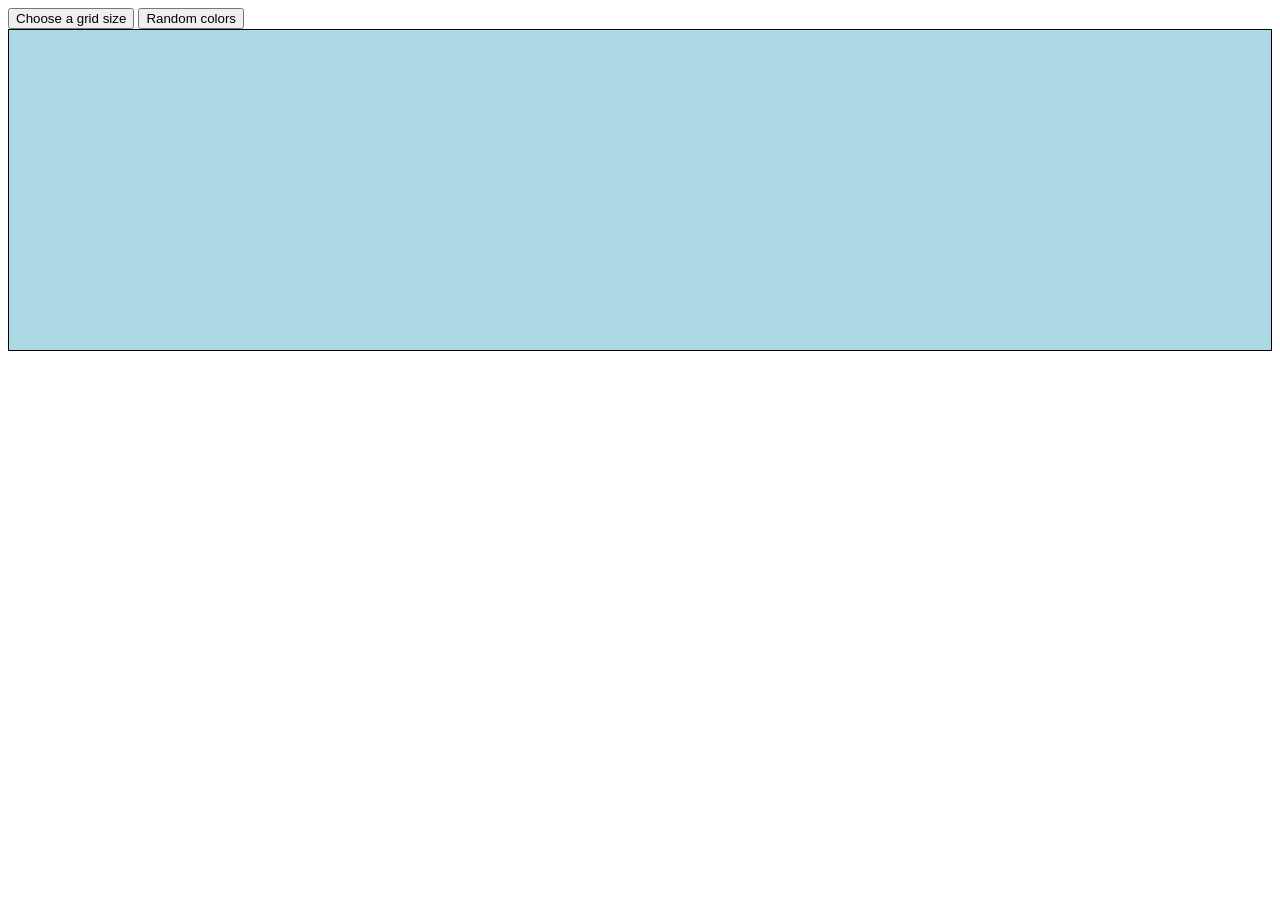
==== The-Odin-Project-EtchASketch/index.html @ d280ba37 "nigga what" ====
<!DOCTYPE html>
<html lang="en">
<head>
  <meta charset="UTF-8">
  <meta name="viewport" content="width=device-width, initial-scale=1.0">
  <link rel="stylesheet" href="styles.css">
  <title>Etch-A-Sketch</title>
</head>
<body>
  <button id="edit-size-btn">Choose a grid size</button>
  <button id="color-randomizer">Random colors</button>
  <div class="container" id="container"></div>

  <script src="script.js"></script>
</body>
</html>
---- The-Odin-Project-EtchASketch/styles.css ----
#container{
    display: grid;
    grid-template-rows: repeat(var(--grid-rows), 1fr);
    grid-template-columns: repeat(var(--grid-cols), 1fr);
    border: 1px solid black;
   
}
    
.cell{
    height: 20px;
    background-color: lightblue;
}

#edit-size-btn{
    cursor: pointer;
}

#color-randomizer{
    cursor: pointer;
}
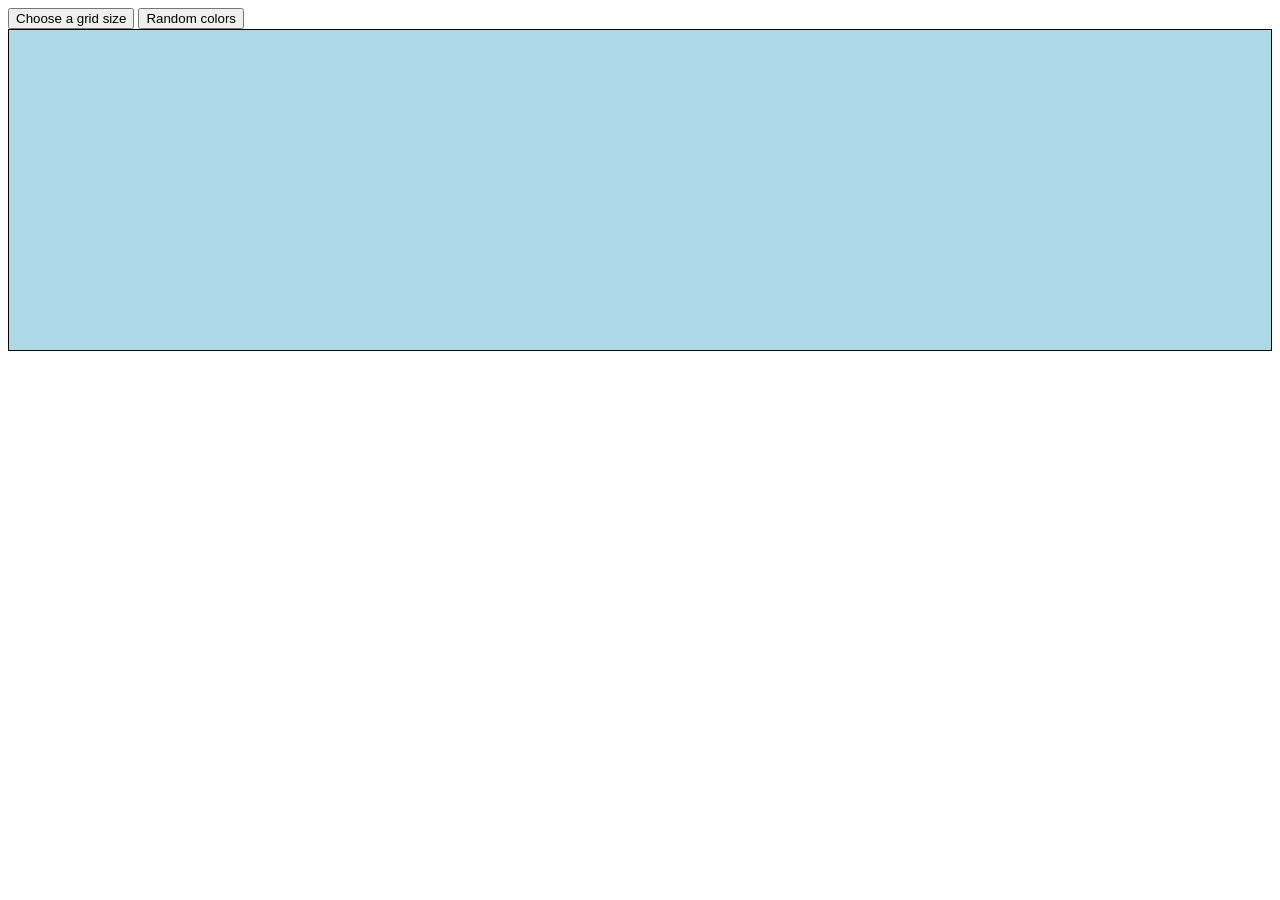
==== commit de342f3b: "finalized changes?" ====
--- a/The-Odin-Project-EtchASketch/index.html
+++ b/The-Odin-Project-EtchASketch/index.html
@@ -7,6 +7,7 @@
   <title>Etch-A-Sketch</title>
 </head>
 <body>
+  
   <button id="edit-size-btn">Choose a grid size</button>
   <button id="color-randomizer">Random colors</button>
   <div class="container" id="container"></div>
--- a/The-Odin-Project-EtchASketch/styles.css
+++ b/The-Odin-Project-EtchASketch/styles.css
@@ -6,6 +6,7 @@
    
 }
     
+
 .cell{
     height: 20px;
     background-color: lightblue;
